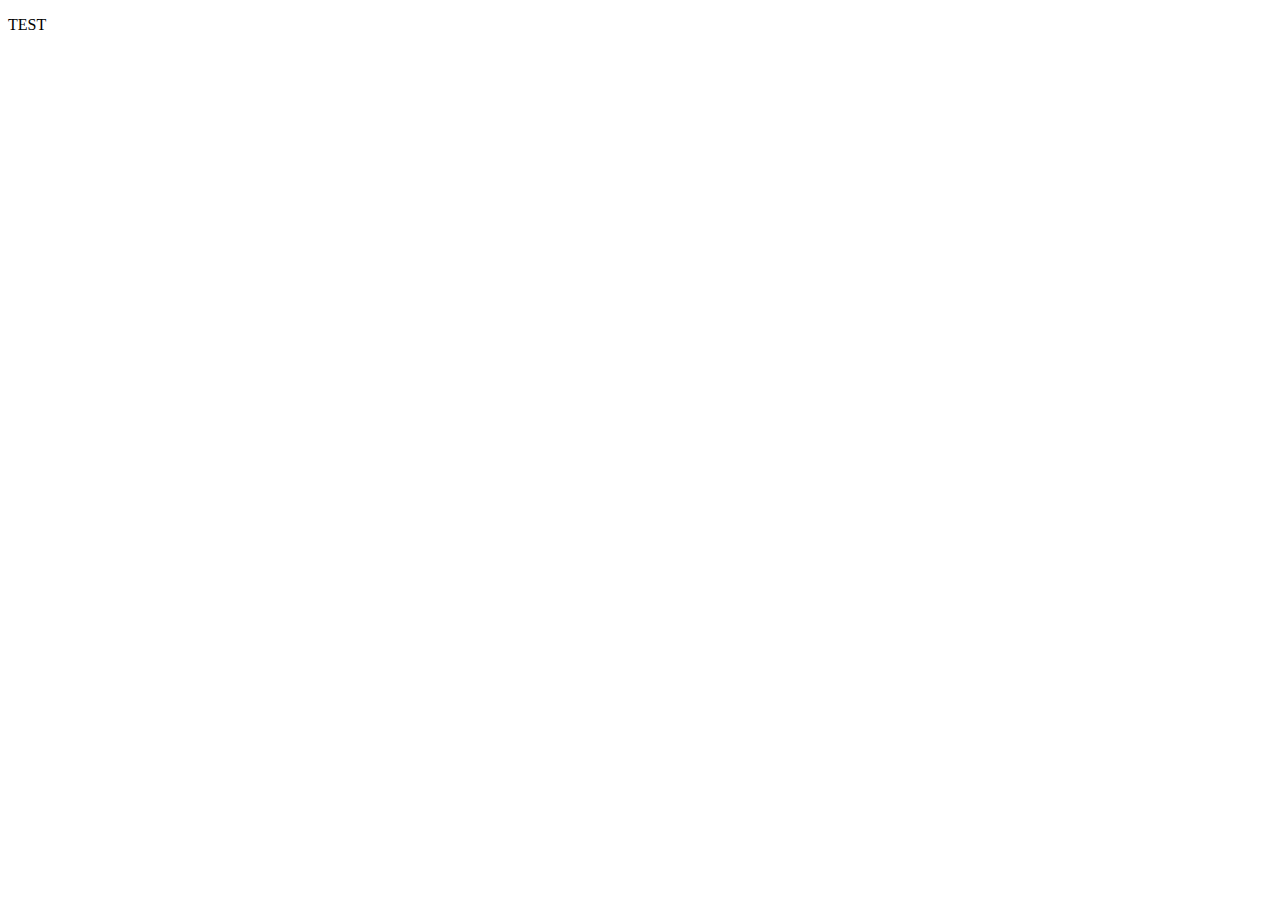
==== web-dev/index.html @ 7e1ee437 "First time commiting" ====
<!DOCTYPE html>
<html lang="en">
<head>
<meta charset="UTF-8">
<meta http-equiv="X-UA-Compatible" content="IE=edge">
<meta name="viewport" content="width=device-width, initial-scale=1.0">
<title>Document</title>
</head>
<body>
    <p> TEST </p>
</body>
</html>
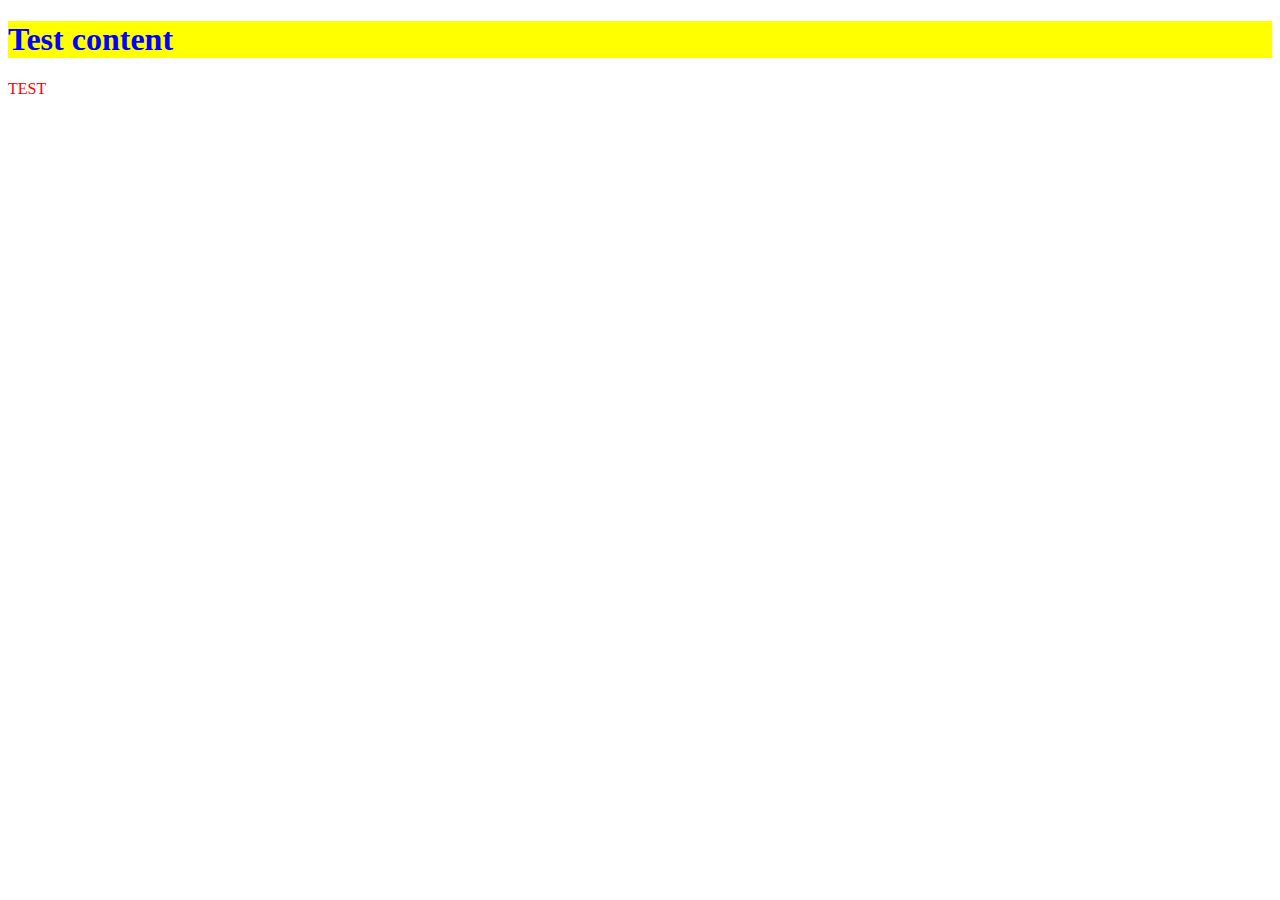
==== commit 9664dfda: "Adding css to the html file" ====
--- a/web-dev/index.html
+++ b/web-dev/index.html
@@ -5,8 +5,11 @@
 <meta http-equiv="X-UA-Compatible" content="IE=edge">
 <meta name="viewport" content="width=device-width, initial-scale=1.0">
 <title>Document</title>
+
+<link rel="stylesheet" href="style.css"
 </head>
 <body>
+    <h1>Test content</h1>
     <p> TEST </p>
 </body>
 </html>
--- a/web-dev/style.css
+++ b/web-dev/style.css
@@ -0,0 +1,8 @@
+h1{
+ color: blue;
+ background-color: yellow;
+}
+
+p{
+ color: red;
+}
